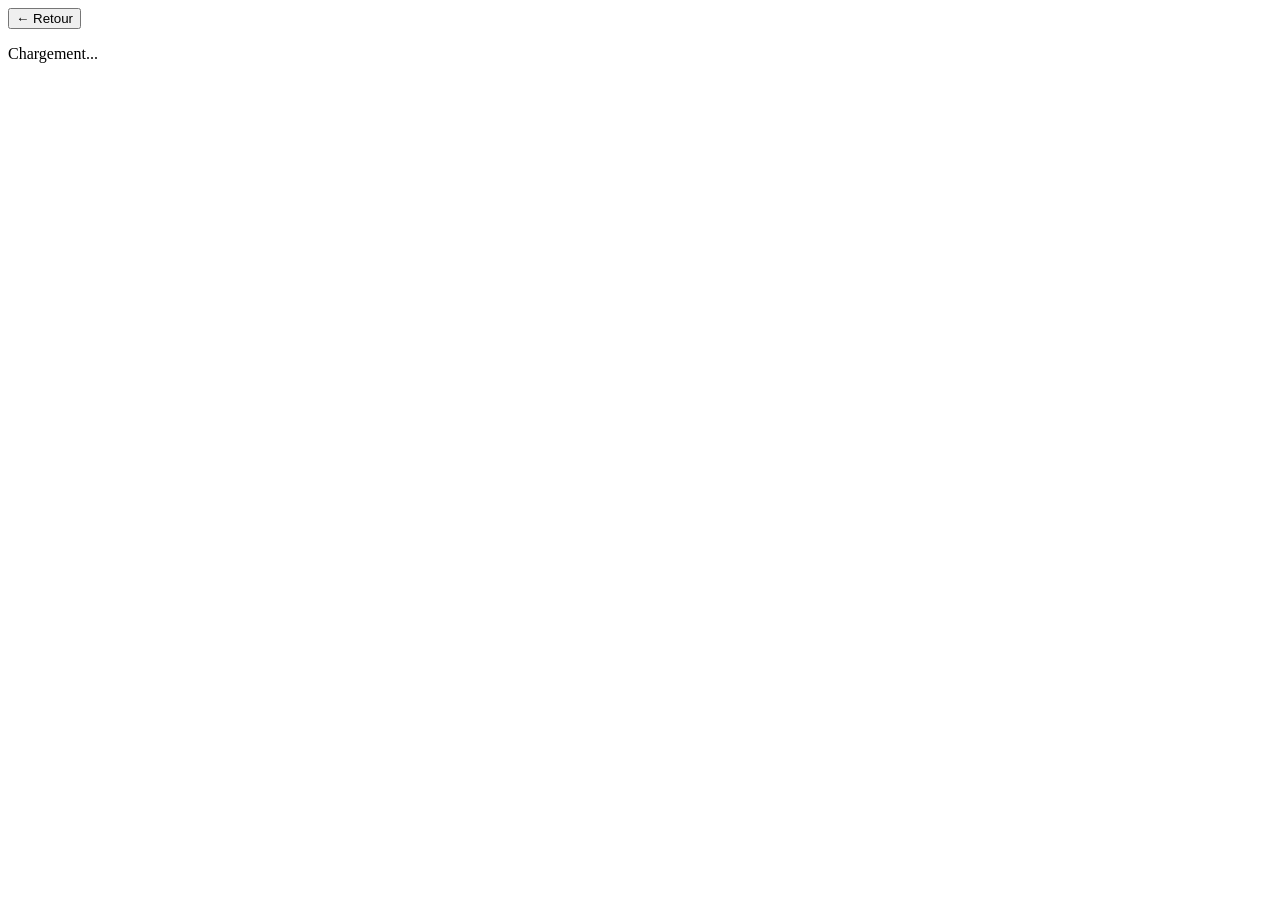
==== post.html @ 5cc5af64 "Create post.html" ====
<!DOCTYPE html>
<html lang="fr">
<head>
    <meta charset="UTF-8">
    <meta name="viewport" content="width=device-width, initial-scale=1.0">
    <title>Post</title>
    <link rel="stylesheet" href="styles.css">
</head>
<body>
    <div class="container">
        <button onclick="window.location.href='/'">← Retour</button>
        <div id="postContent">
            <p>Chargement...</p>
        </div>
    </div>
    
    <script src="script.js"></script>
</body>
</html>
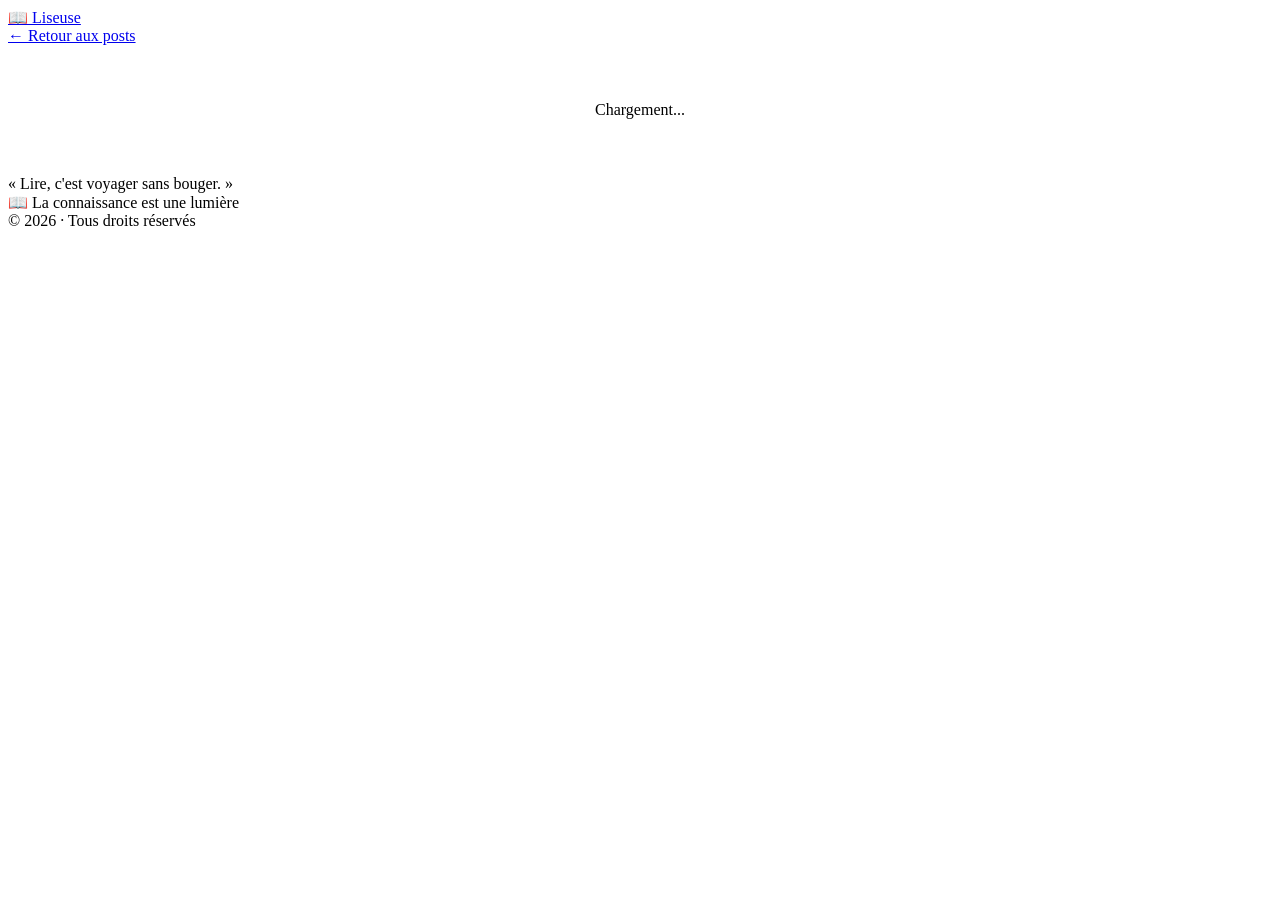
==== commit 81b22708: "Update post.html" ====
--- a/post.html
+++ b/post.html
@@ -4,16 +4,59 @@
     <meta charset="UTF-8">
     <meta name="viewport" content="width=device-width, initial-scale=1.0">
     <title>Post</title>
-    <link rel="stylesheet" href="styles.css">
+    <link rel="stylesheet" href="/qiraat/styles.css">
 </head>
 <body>
-    <div class="container">
-        <button onclick="window.location.href='/'">← Retour</button>
+
+    <!-- ============================================================
+    HEADER
+    ============================================================ -->
+    <header class="site-header">
+        <div class="header-inner">
+            <div class="header-left">
+                <div class="header-logo">
+                    <a href="/qiraat/"><strong>📖</strong> Liseuse</a>
+                </div>
+                <nav class="header-nav">
+                    <a href="/qiraat/" class="header-link">← Retour aux posts</a>
+                </nav>
+            </div>
+        </div>
+    </header>
+
+    <!-- ============================================================
+    PAGE PRINCIPALE
+    ============================================================ -->
+    <main class="page">
+
+        <!-- ============================================================
+        CONTENU DU POST
+        ============================================================ -->
         <div id="postContent">
-            <p>Chargement...</p>
+            <p style="text-align:center;color:var(--text-muted);padding:40px 0;">Chargement...</p>
         </div>
-    </div>
-    
-    <script src="script.js"></script>
+
+        <!-- ============================================================
+        DEVISE
+        ============================================================ -->
+        <div class="devise">
+            « Lire, c'est voyager sans bouger. »
+        </div>
+
+    </main>
+
+    <!-- ============================================================
+    FOOTER
+    ============================================================ -->
+    <footer class="site-footer">
+        <div class="footer-devise">📖 La connaissance est une lumière</div>
+        <div class="footer-copy">&copy; 2026 · Tous droits réservés</div>
+    </footer>
+
+    <!-- ============================================================
+    SCRIPTS
+    ============================================================ -->
+    <script src="/qiraat/script.js"></script>
+
 </body>
 </html>
